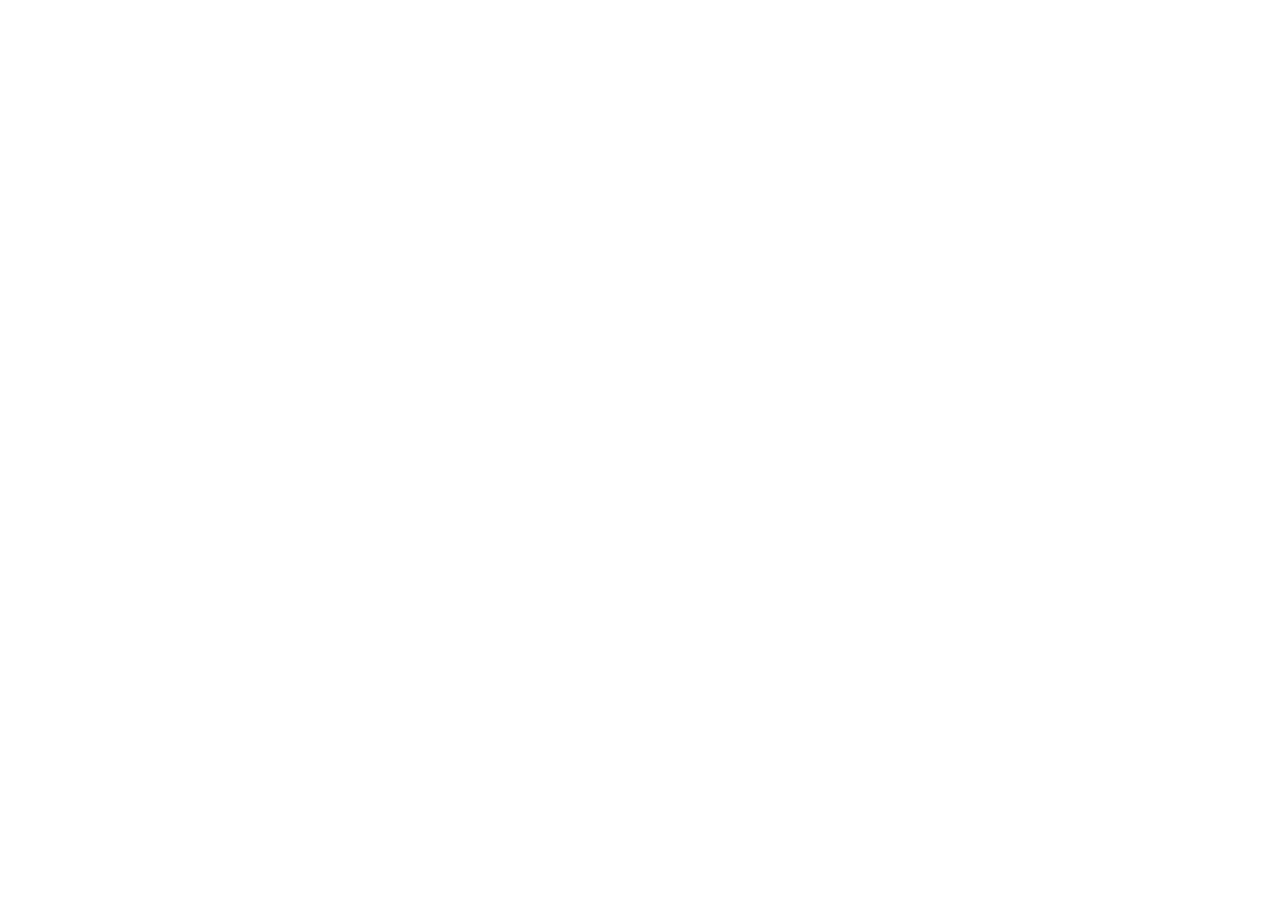
==== index.html @ 774ad753 "Update index.html" ====
<!DOCTYPE html>
<html>
  
  <head>
    <title>Page Title</title>
    <meta charset="UTF-8">
    <meta name="viewport" content="width=device-width, initial-scale=1.0">
    <script type="module" src="api/main.js" defer></script>
    <link rel="stylesheet" type="text/css" href="api/views/css/reset.css">
  </head>
  
  <body></body>
  
</html>
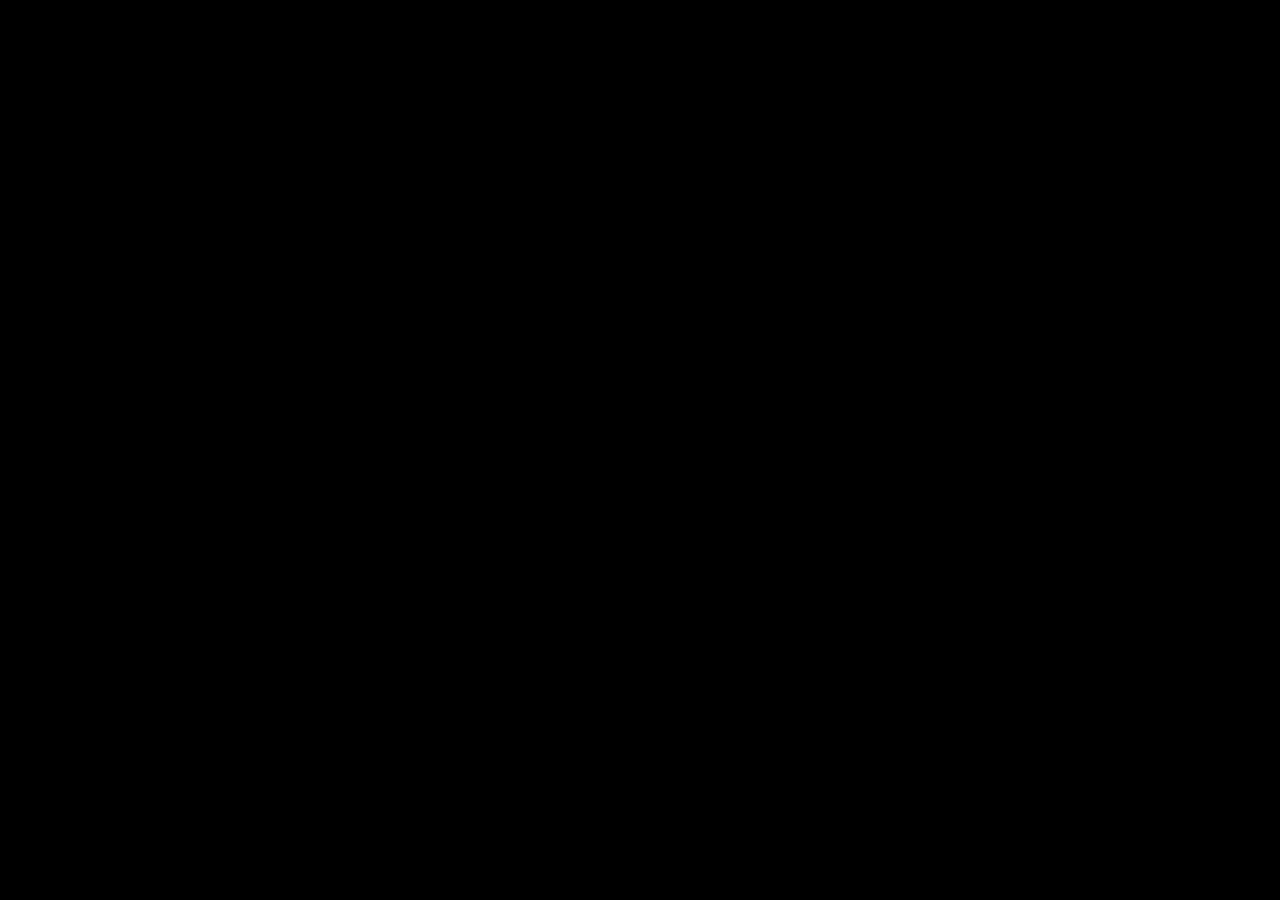
==== commit 3beb0bef: "Update index.html" ====
--- a/index.html
+++ b/index.html
@@ -7,6 +7,7 @@
     <meta name="viewport" content="width=device-width, initial-scale=1.0">
     <script type="module" src="api/main.js" defer></script>
     <link rel="stylesheet" type="text/css" href="api/views/css/reset.css">
+    <link rel="stylesheet" type="text/css" href="api/views/css/night-mode.css">
   </head>
   
   <body></body>
--- a/api/views/css/night-mode.css
+++ b/api/views/css/night-mode.css
@@ -0,0 +1,4 @@
+body {
+  color: white;
+  background-color: black;
+}
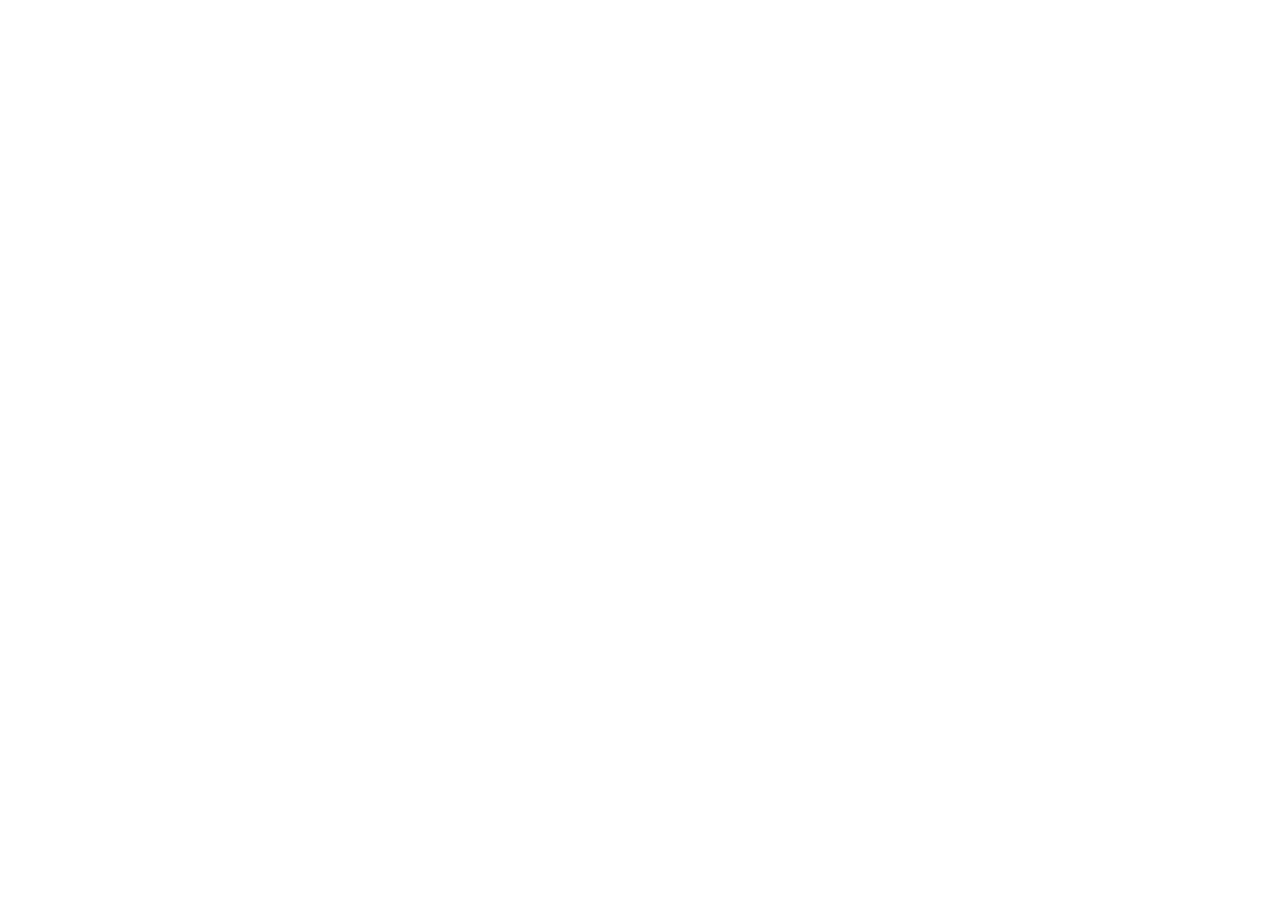
==== commit d7292643: "Update index.html" ====
--- a/index.html
+++ b/index.html
@@ -7,7 +7,7 @@
     <meta name="viewport" content="width=device-width, initial-scale=1.0">
     <script type="module" src="api/main.js" defer></script>
     <link rel="stylesheet" type="text/css" href="api/views/css/reset.css">
-    <link rel="stylesheet" type="text/css" href="api/views/css/night-mode.css">
+    <!-- <link rel="stylesheet" type="text/css" href="api/views/css/night-mode.css"> -->
   </head>
   
   <body></body>
--- a/api/views/css/night-mode.css
+++ b/api/views/css/night-mode.css
@@ -1,4 +1,4 @@
-body {
+body, div, h1, h2, h3, h4, h5, h6, p, button, select {
   color: white;
   background-color: black;
 }
